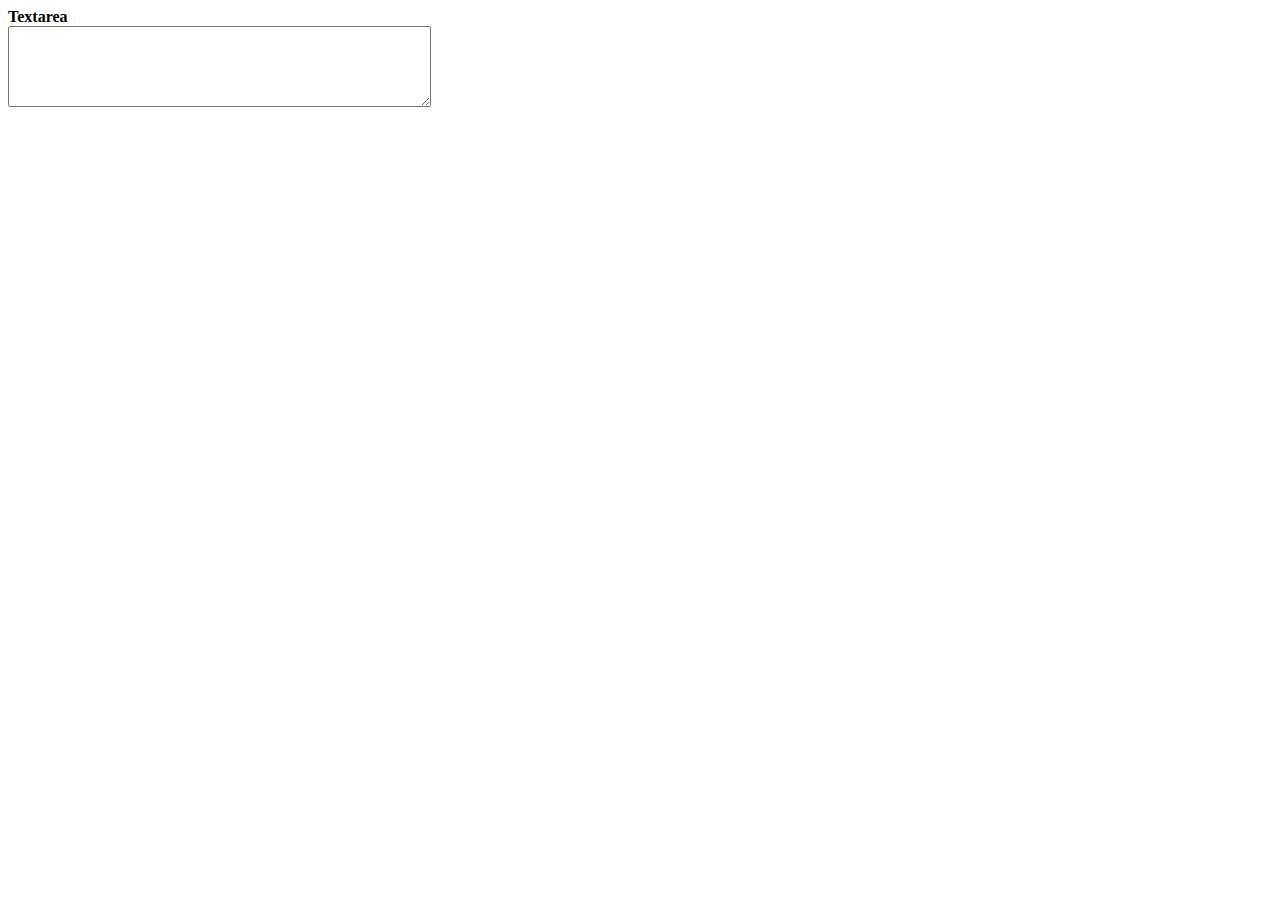
==== Basis/index.html @ 6413c256 "Files" ====
<!DOCTYPE html>
<html>

<head>
    <title>Basis</title>
    <meta charset="utf-8">
    <meta name="viewport" content="width=device-width, initial-scale=1, shrink-to-fit=no">
    <link href="https://cdn.jsdelivr.net/npm/bootstrap@5.1.3/dist/css/bootstrap.min.css" rel="stylesheet" integrity="sha384-1BmE4kWBq78iYhFldvKuhfTAU6auU8tT94WrHftjDbrCEXSU1oBoqyl2QvZ6jIW3" crossorigin="anonymous">
    <link rel="stylesheet" href="css/nav.css">
</head>

<body>
    <!-- Input Form in html page -->
    <b> Textarea</b>
    <div id="id-textarea"></div>


</body>
<script src="js/basis.js"></script>

<script src="js/basisIs.js"></script>
<script src="js/basisTable.js"></script>
<script src="js/basisTextFunctions.js"></script>
<script src="js/listProperties.js"></script>
<script src="js/basisDIV.js"></script>
<script>
    document.getElementById("id-textarea").appendChild(TextArea({}))
</script>


</html>
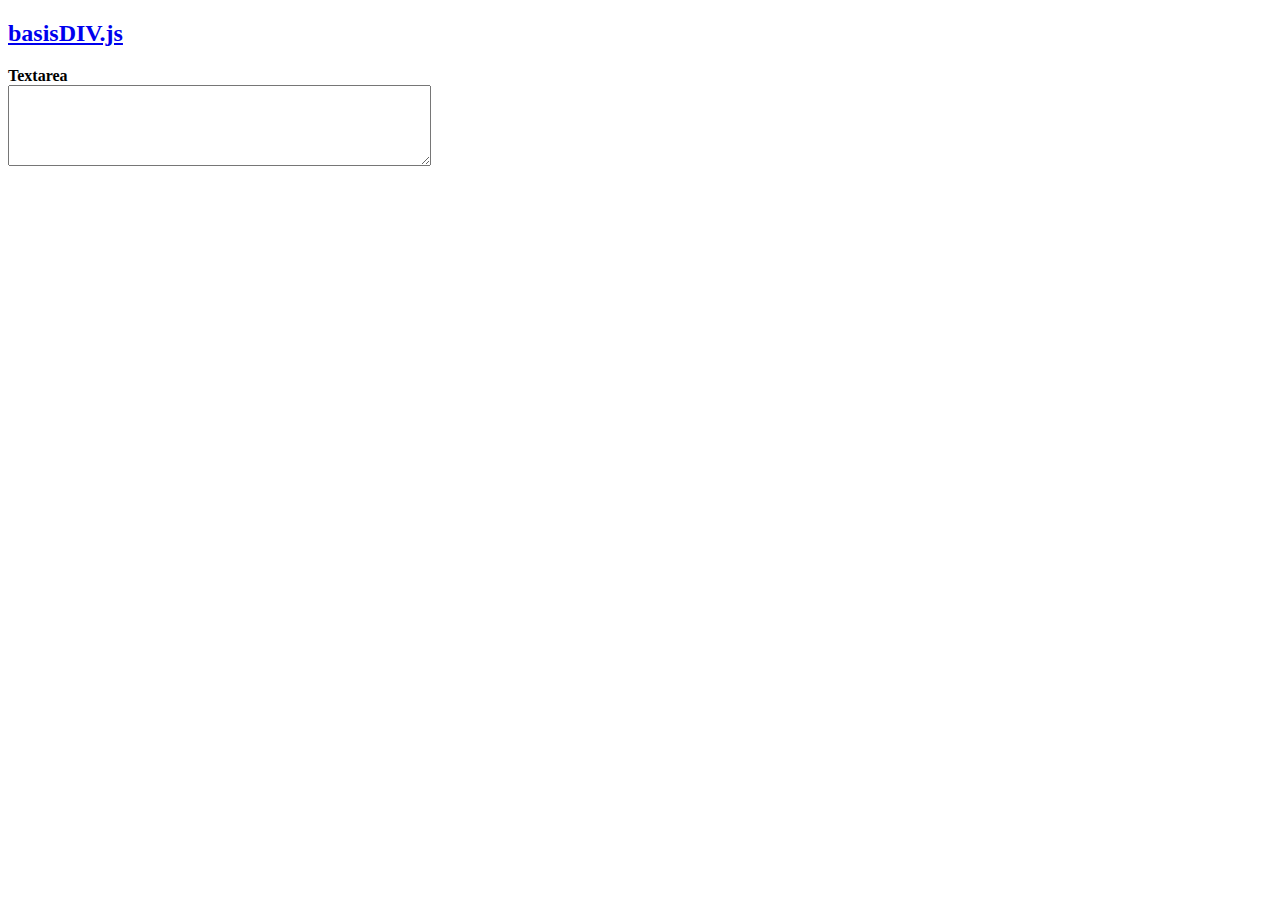
==== commit 3da7f53f: "Basis Single JS" ====
--- a/Basis/index.html
+++ b/Basis/index.html
@@ -7,25 +7,24 @@
     <meta charset="utf-8">
     <meta name="viewport" content="width=device-width, initial-scale=1, shrink-to-fit=no">
     <link href="https://cdn.jsdelivr.net/npm/bootstrap@5.1.3/dist/css/bootstrap.min.css" rel="stylesheet" integrity="sha384-1BmE4kWBq78iYhFldvKuhfTAU6auU8tT94WrHftjDbrCEXSU1oBoqyl2QvZ6jIW3" crossorigin="anonymous">
-    <link rel="stylesheet" href="css/nav.css">
+    <!-- <link rel="stylesheet" href="css/nav.css"> -->
 </head>
 
 <body>
     <!-- Input Form in html page -->
+    <h2><a href="js/basisDIV.js">basisDIV.js</a></h2>
     <b> Textarea</b>
     <div id="id-textarea"></div>
 
 
 </body>
 <script src="js/basis.js"></script>
+<script src="main.js"></script>
 
-<script src="js/basisIs.js"></script>
-<script src="js/basisTable.js"></script>
-<script src="js/basisTextFunctions.js"></script>
-<script src="js/listProperties.js"></script>
-<script src="js/basisDIV.js"></script>
 <script>
-    document.getElementById("id-textarea").appendChild(TextArea({}))
+    (function () {
+        LOAD_Basis(function() {main()})
+    })();
 </script>
 
 
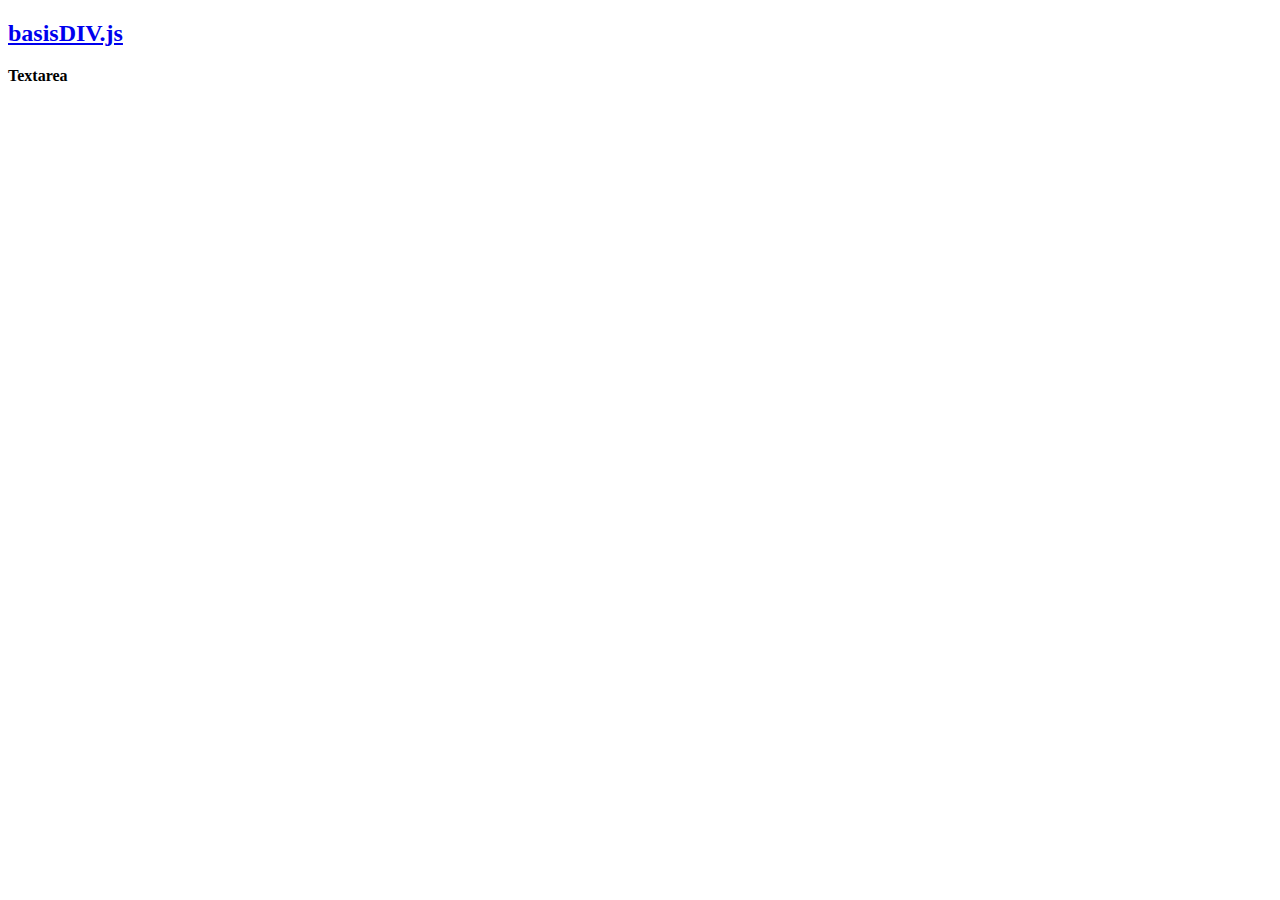
==== commit 9e395d1d: "Basis JS Load Update" ====
--- a/Basis/index.html
+++ b/Basis/index.html
@@ -23,7 +23,8 @@
 
 <script>
     (function () {
-        LOAD_Basis(function() {main()})
+        LOAD_Basis()
+        lastScript('pseudo/pseudo.js', function() {main()});
     })();
 </script>
 
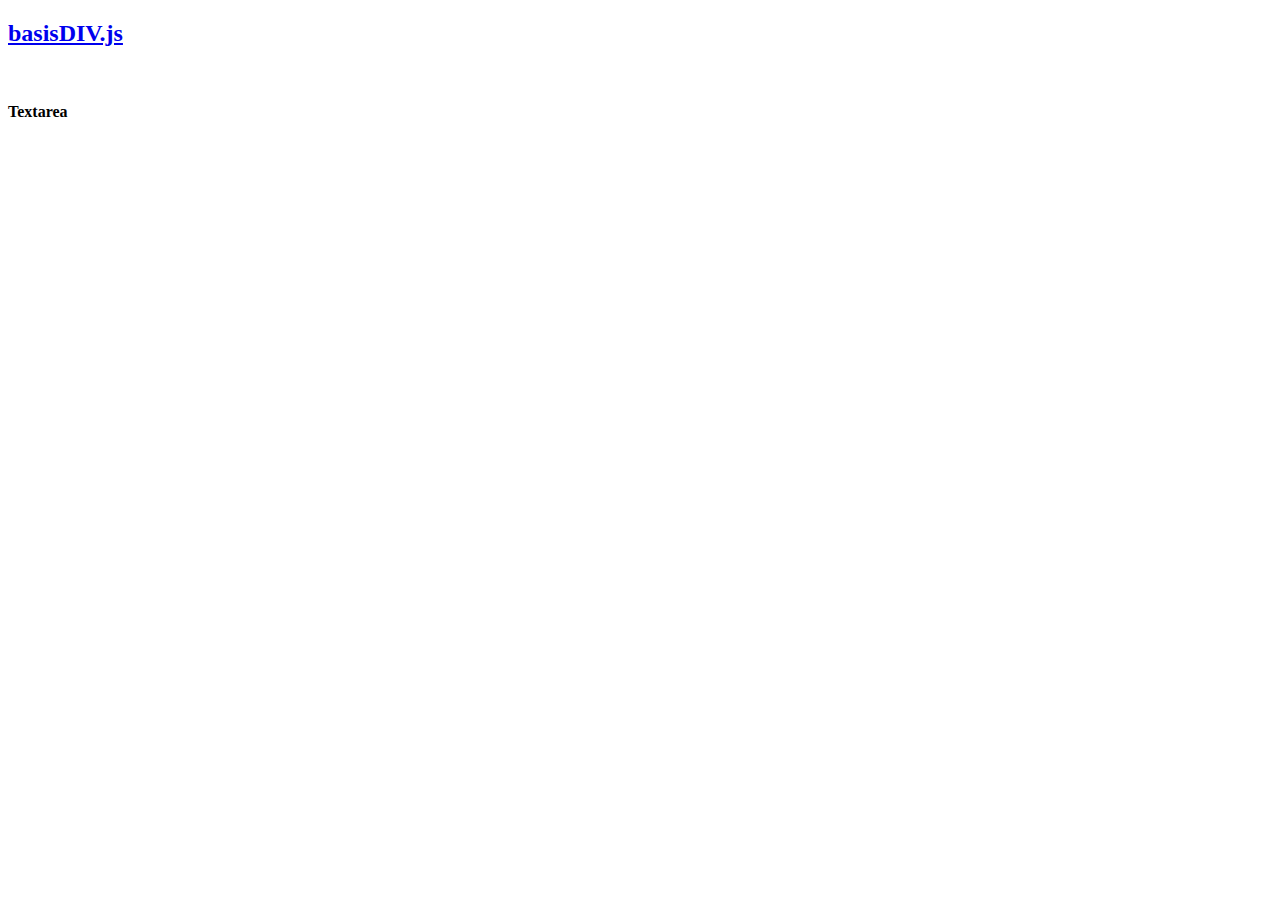
==== commit e64a5f83: "2024 June update" ====
--- a/Basis/index.html
+++ b/Basis/index.html
@@ -11,22 +11,20 @@
 </head>
 
 <body>
+    <div id="main"></div>
     <!-- Input Form in html page -->
     <h2><a href="js/basisDIV.js">basisDIV.js</a></h2>
+    <div id="id-test-output">
+
+    </div>
     <b> Textarea</b>
-    <div id="id-textarea"></div>
+    <div id="id-basisdiv"></div>
 
 
 </body>
-<script src="js/basis.js"></script>
+<script src="../Tests/js/testClass.js"></script>
+<script src="js/basis All.js"></script>
+<script src="test/test.js"></script>
 <script src="main.js"></script>
 
-<script>
-    (function () {
-        LOAD_Basis()
-        lastScript('pseudo/pseudo.js', function() {main()});
-    })();
-</script>
-
-
 </html>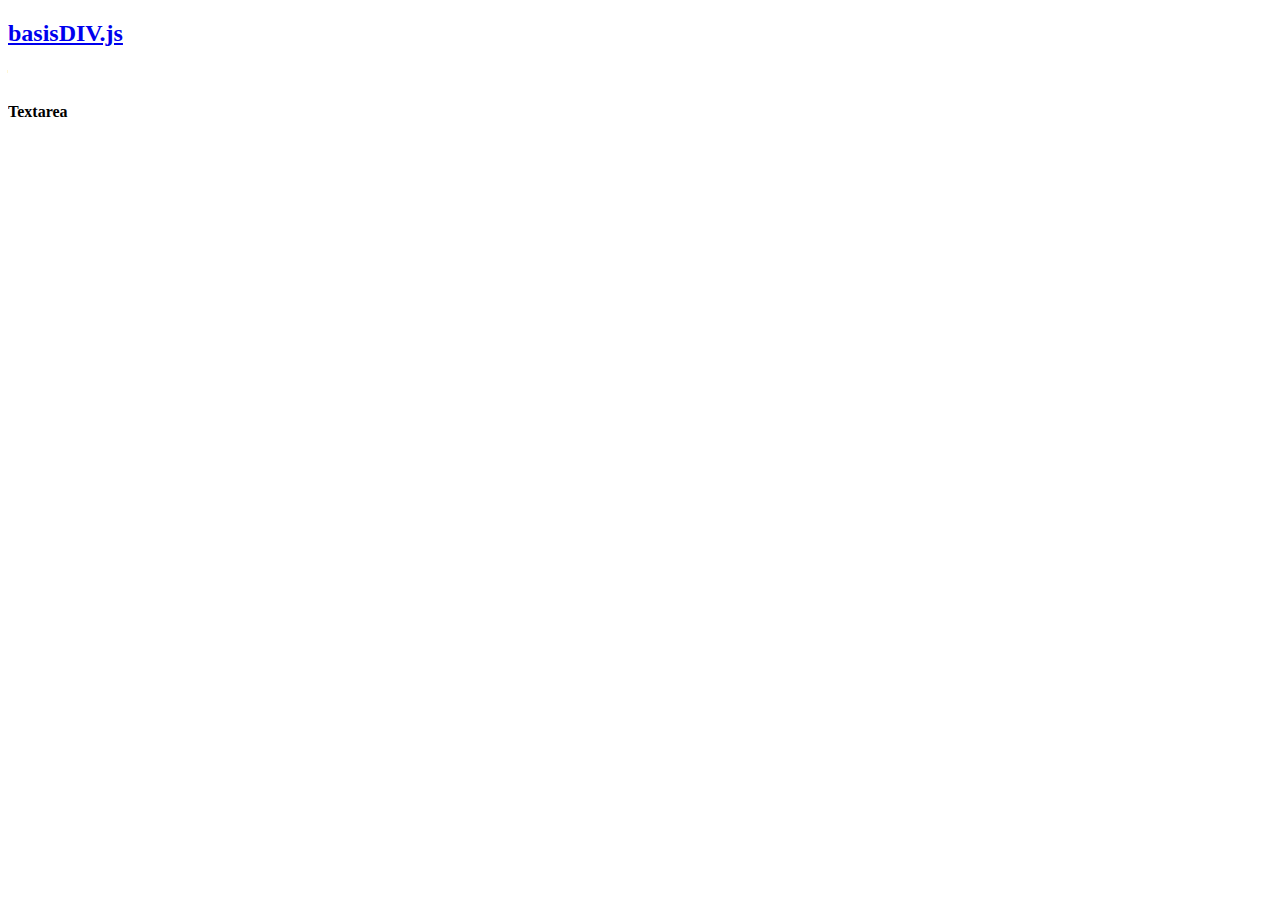
==== commit 35289bf3: "testClass Update" ====
--- a/Basis/index.html
+++ b/Basis/index.html
@@ -22,8 +22,8 @@
 
 
 </body>
+<script src="js/basis All_.js"></script>
 <script src="../Tests/js/testClass.js"></script>
-<script src="js/basis All.js"></script>
 <script src="test/test.js"></script>
 <script src="main.js"></script>
 
